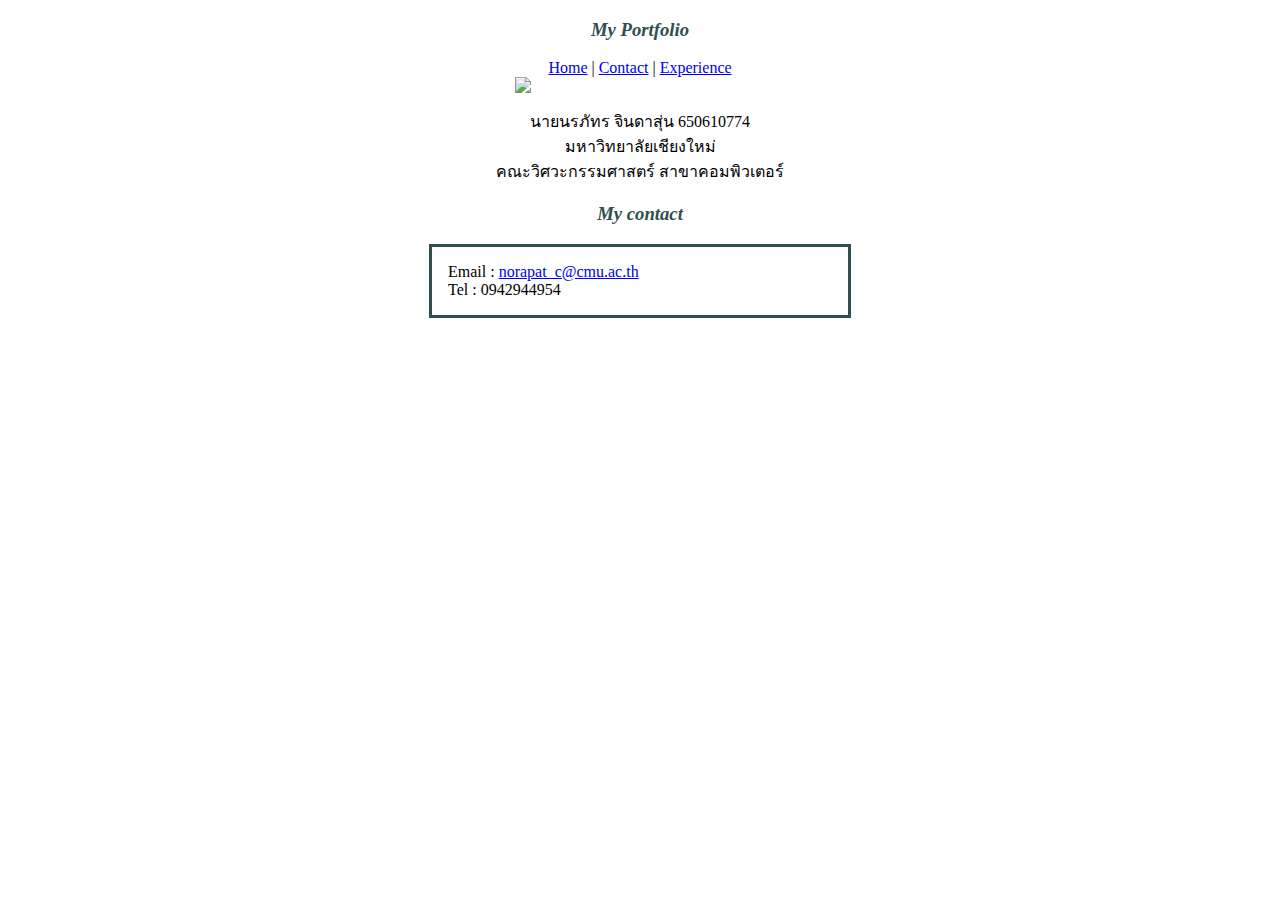
==== contact.html @ 769d665f "lab02 completed" ====
<!DOCTYPE html>
<html lang="en">
  <head>
    <meta charset="UTF-8" />
    <meta name="viewport" content="width=device-width, initial-scale=1.0" />
    <link rel="stylesheet" href="style.css" />
    <title>My Portfolio</title>
  </head>
  <body>
    <h3>My Portfolio</h3>
    <center>
      <a href="index.html">Home</a> | <a href="contact.html">Contact</a> |
      <a href="experience.html">Experience</a>
    </center>
    <img
      src="https://scontent.xx.fbcdn.net/v/t1.15752-9/355547030_235923282556778_6992831941633827250_n.jpg?stp=dst-jpg_p180x540&_nc_cat=108&ccb=1-7&_nc_sid=aee45a&_nc_eui2=AeE2OxZOXPjefx7eEJlpvcyDLjRsIFDY9-QuNGwgUNj35LtVdqNYyOeY-VkZwAeSIEZWjJpVPwExaJHCgmc7GCO0&_nc_ohc=3_FbJQSHGScAX_i0ZTe&_nc_ad=z-m&_nc_cid=0&_nc_ht=scontent.xx&oh=03_AdQ0Pjxd_Rb03lsXnA97-F7YyXcjelLra1t4VE8X0qow5A&oe=64BE3A7F"
      width="250px"
      style="margin-left: auto; margin-right: auto; display: block"
    />
    <p style="text-align: center">
      นายนรภัทร จินดาสุ่น 650610774 <br />
      มหาวิทยาลัยเชียงใหม่ <br />
      คณะวิศวะกรรมศาสตร์ สาขาคอมพิวเตอร์
    </p>
    <h3>My contact</h3>      
    <div class="skill-container">
      <p>Email : <a href="mailto.norapat_c@cmu.ac.th":>norapat_c@cmu.ac.th</a>
      <br />Tel : 0942944954
      </p>
    </div>
  <body>  
</html>
---- style.css ----
h3 {
  text-align: center;
  color: darkslategrey;
  font-style: oblique;
}
.skill-header {
  text-align: left;
}
.skill-container {
  border: solid darkslategrey;
  width: 400px;
  margin-left: auto;
  margin-right: auto;
  padding-left: 16px;
  margin-bottom: 8px;
}
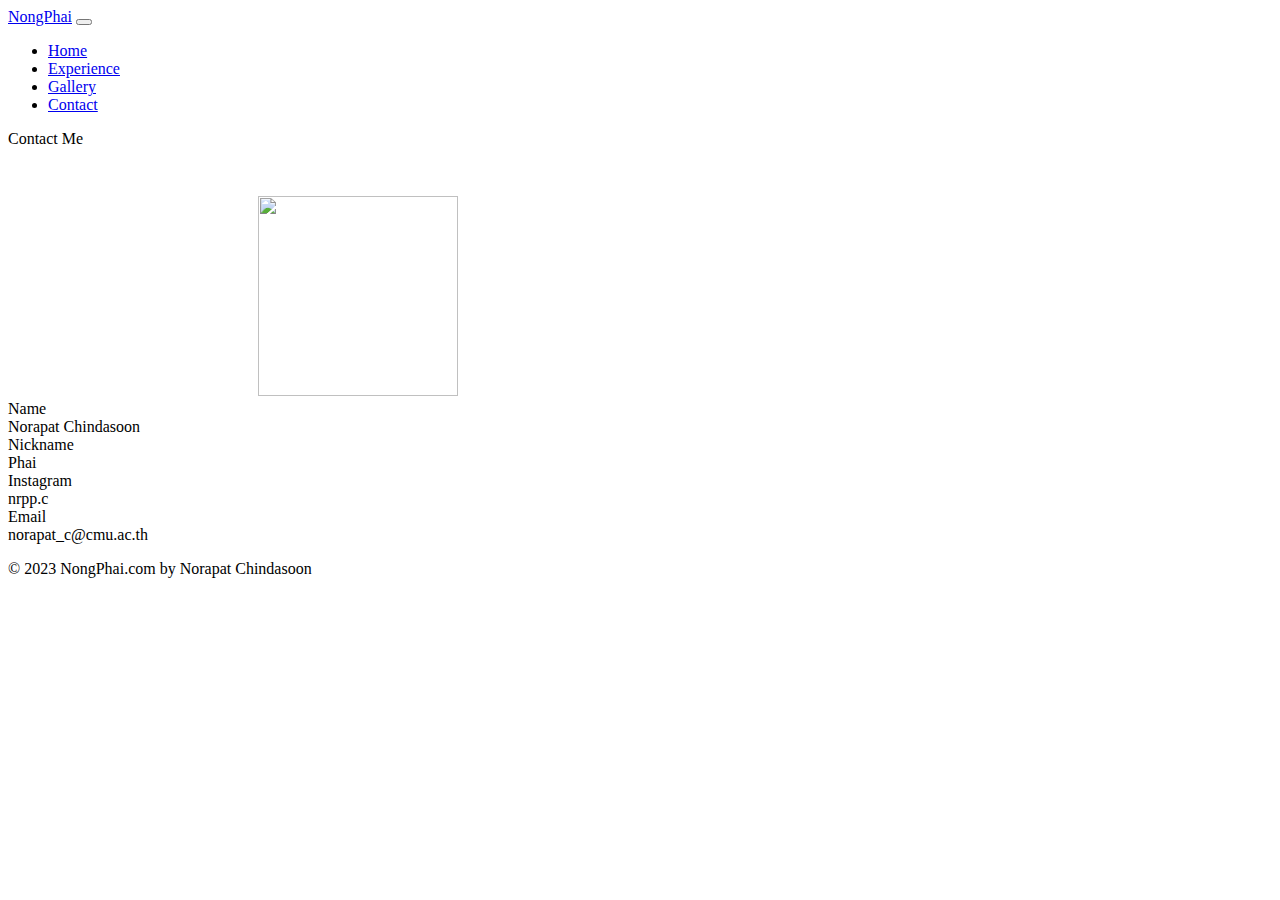
==== commit e4a58a62: "lab03 completed" ====
--- a/contact.html
+++ b/contact.html
@@ -1,32 +1,80 @@
 <!DOCTYPE html>
 <html lang="en">
-  <head>
-    <meta charset="UTF-8" />
-    <meta name="viewport" content="width=device-width, initial-scale=1.0" />
-    <link rel="stylesheet" href="style.css" />
+
+<head>
+    <meta charset="UTF-8">
+    <meta name="viewport" content="width=device-width, initial-scale=1.0">
+    <link href="https://cdn.jsdelivr.net/npm/bootstrap@5.0.2/dist/css/bootstrap.min.css" rel="stylesheet"
+        integrity="sha384-EVSTQN3/azprG1Anm3QDgpJLIm9Nao0Yz1ztcQTwFspd3yD65VohhpuuCOmLASjC" crossorigin="anonymous">
+    <script src="https://cdn.jsdelivr.net/npm/bootstrap@5.3.0/dist/js/bootstrap.bundle.min.js"
+        integrity="sha384-geWF76RCwLtnZ8qwWowPQNguL3RmwHVBC9FhGdlKrxdiJJigb/j/68SIy3Te4Bkz"
+        crossorigin="anonymous"></script>
+    <link rel="stylesheet" href="style.css">
     <title>My Portfolio</title>
-  </head>
-  <body>
-    <h3>My Portfolio</h3>
-    <center>
-      <a href="index.html">Home</a> | <a href="contact.html">Contact</a> |
-      <a href="experience.html">Experience</a>
-    </center>
-    <img
-      src="https://scontent.xx.fbcdn.net/v/t1.15752-9/355547030_235923282556778_6992831941633827250_n.jpg?stp=dst-jpg_p180x540&_nc_cat=108&ccb=1-7&_nc_sid=aee45a&_nc_eui2=AeE2OxZOXPjefx7eEJlpvcyDLjRsIFDY9-QuNGwgUNj35LtVdqNYyOeY-VkZwAeSIEZWjJpVPwExaJHCgmc7GCO0&_nc_ohc=3_FbJQSHGScAX_i0ZTe&_nc_ad=z-m&_nc_cid=0&_nc_ht=scontent.xx&oh=03_AdQ0Pjxd_Rb03lsXnA97-F7YyXcjelLra1t4VE8X0qow5A&oe=64BE3A7F"
-      width="250px"
-      style="margin-left: auto; margin-right: auto; display: block"
-    />
-    <p style="text-align: center">
-      นายนรภัทร จินดาสุ่น 650610774 <br />
-      มหาวิทยาลัยเชียงใหม่ <br />
-      คณะวิศวะกรรมศาสตร์ สาขาคอมพิวเตอร์
-    </p>
-    <h3>My contact</h3>      
-    <div class="skill-container">
-      <p>Email : <a href="mailto.norapat_c@cmu.ac.th":>norapat_c@cmu.ac.th</a>
-      <br />Tel : 0942944954
-      </p>
-    </div>
-  <body>  
+</head>
+
+<body>
+    <section class="header">
+        <nav class="navbar navbar-expand-lg navbar-light">
+          <div class="container-fluid">
+            <a class="navbar-brand" href="#">NongPhai</a>
+            <button class="navbar-toggler" type="button" data-bs-toggle="collapse" data-bs-target="#navbarSupportedContent"
+              aria-controls="navbarSupportedContent" aria-expanded="false" aria-label="Toggle navigation">
+              <span class="navbar-toggler-icon"></span>
+            </button>
+            <div class="collapse navbar-collapse" id="navbarSupportedContent">
+              <ul class="navbar-nav ms-auto mb-2 mb-lg-0">
+                <li class="nav-item">
+                  <a class="nav-link" href="index.html">Home</a>
+                </li>
+    
+                <li class="nav-item">
+                  <a class="nav-link" href="experience.html">Experience</a>
+                </li>
+    
+                <li class="nav-item">
+                  <a class="nav-link" href="gallery.html">Gallery</a>
+                </li>
+    
+                <li class="nav-item">
+                  <a class="nav-link" href="contact.html">Contact</a>
+                </li>
+              </ul>
+            </div>
+          </div>
+        </nav>
+      </section>
+      <p class="text-center fs-1">Contact Me</p>
+      <div class="d-flex justify-content-center align-items-center mx-auto gap-3"
+        style="width: 700px; padding-top: 2rem">
+        <div><center><img
+          src="https://scontent.xx.fbcdn.net/v/t1.15752-9/355547030_235923282556778_6992831941633827250_n.jpg?stp=dst-jpg_p180x540&_nc_cat=108&ccb=1-7&_nc_sid=aee45a&_nc_eui2=AeE2OxZOXPjefx7eEJlpvcyDLjRsIFDY9-QuNGwgUNj35LtVdqNYyOeY-VkZwAeSIEZWjJpVPwExaJHCgmc7GCO0&_nc_ohc=3_FbJQSHGScAX_i0ZTe&_nc_ad=z-m&_nc_cid=0&_nc_ht=scontent.xx&oh=03_AdQ0Pjxd_Rb03lsXnA97-F7YyXcjelLra1t4VE8X0qow5A&oe=64BE3A7F"
+          class="rounded-circle"
+          width="200"
+          height="200"
+          style="object-fit: cover"/></center>
+        
+          <div class="vstack gap-2" style="max-width: 400px">
+          <div calss="d-flex"><div style="min-width: 100px" class="fw-semibold">Name</div>
+          <span class="text-muted">Norapat Chindasoon</span>
+          </div>
+          <div class="vstack gap-2" style="max-width: 400px">
+          <div calss="d-flex"><div style="min-width: 100px" class="fw-semibold">Nickname</div>
+          <span class="text-muted">Phai</span>
+          </div>
+          <div class="vstack gap-2" style="max-width: 400px">
+          <div calss="d-flex"><div style="min-width: 100px" class="fw-semibold">Instagram</div>
+          <span class="text-muted">nrpp.c</span>
+          </div>
+          </div>
+          <div class="vstack gap-2" style="max-width: 400px">
+          <div calss="d-flex"><div style="min-width: 100px" class="fw-semibold">Email</div>
+          <span class="text-muted">norapat_c@cmu.ac.th</span>
+          </div>
+          </div>
+      </div>
+      
+   <p class=" text-center text-muted m-4">© 2023 NongPhai.com by Norapat Chindasoon</p>
+  <body> 
+    
 </html>
